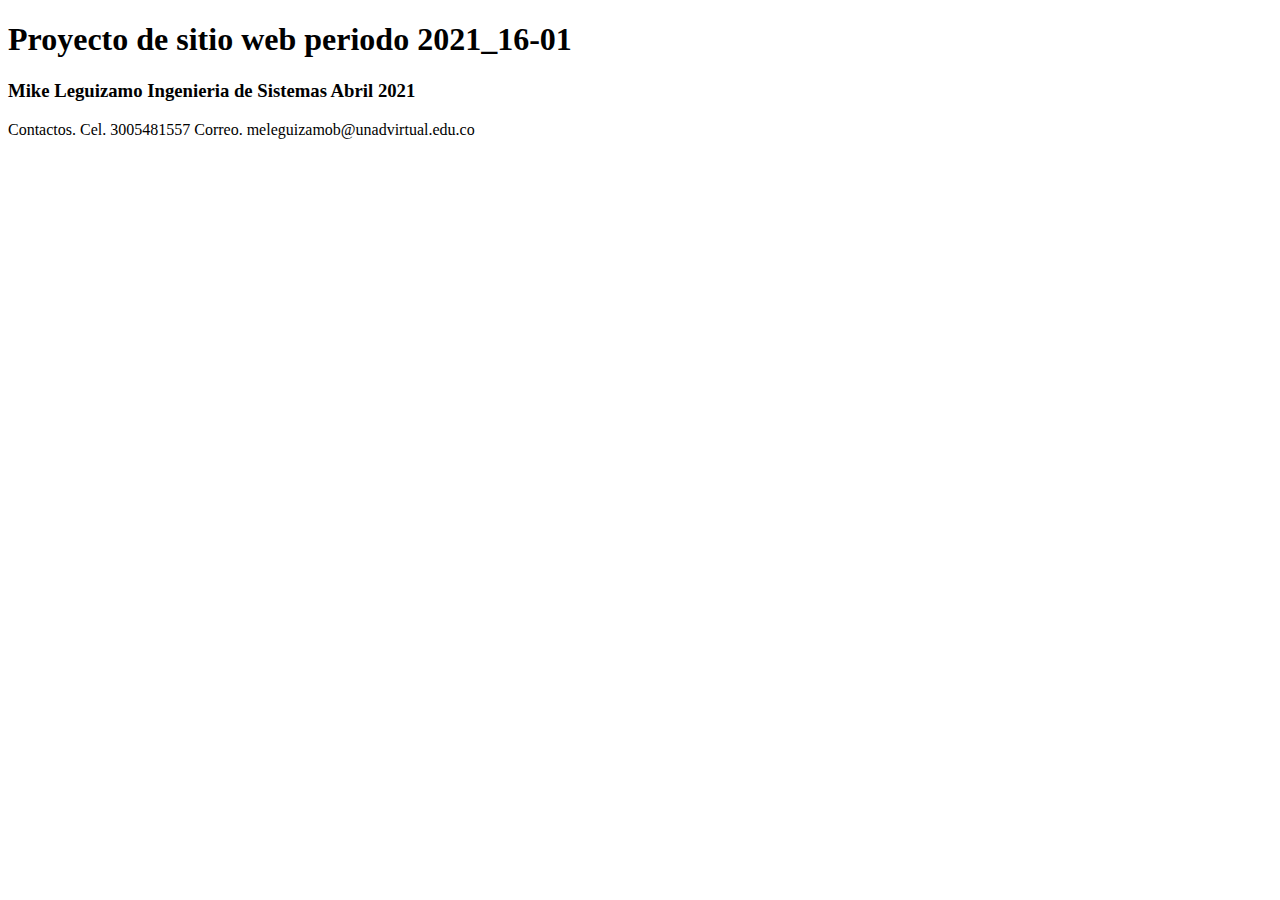
==== index.html @ 3269e5c0 "First Update" ====
<!DOCTYPE html>
<html lang="en">
<head>
    <meta charset="UTF-8">
    <meta http-equiv="X-UA-Compatible" content="IE=edge">
    <meta name="viewport" content="width=h1, initial-scale=1.0">
    <title>Document</title>
</head>
<body>
    <h1>
        Proyecto de sitio web periodo 2021_16-01
    </h1>
    <h3>
        Mike Leguizamo
        Ingenieria de Sistemas
        Abril 2021
    </h3>
    <p>
        Contactos.
        Cel. 3005481557
        Correo. meleguizamob@unadvirtual.edu.co
    </p>
</body>
</html>
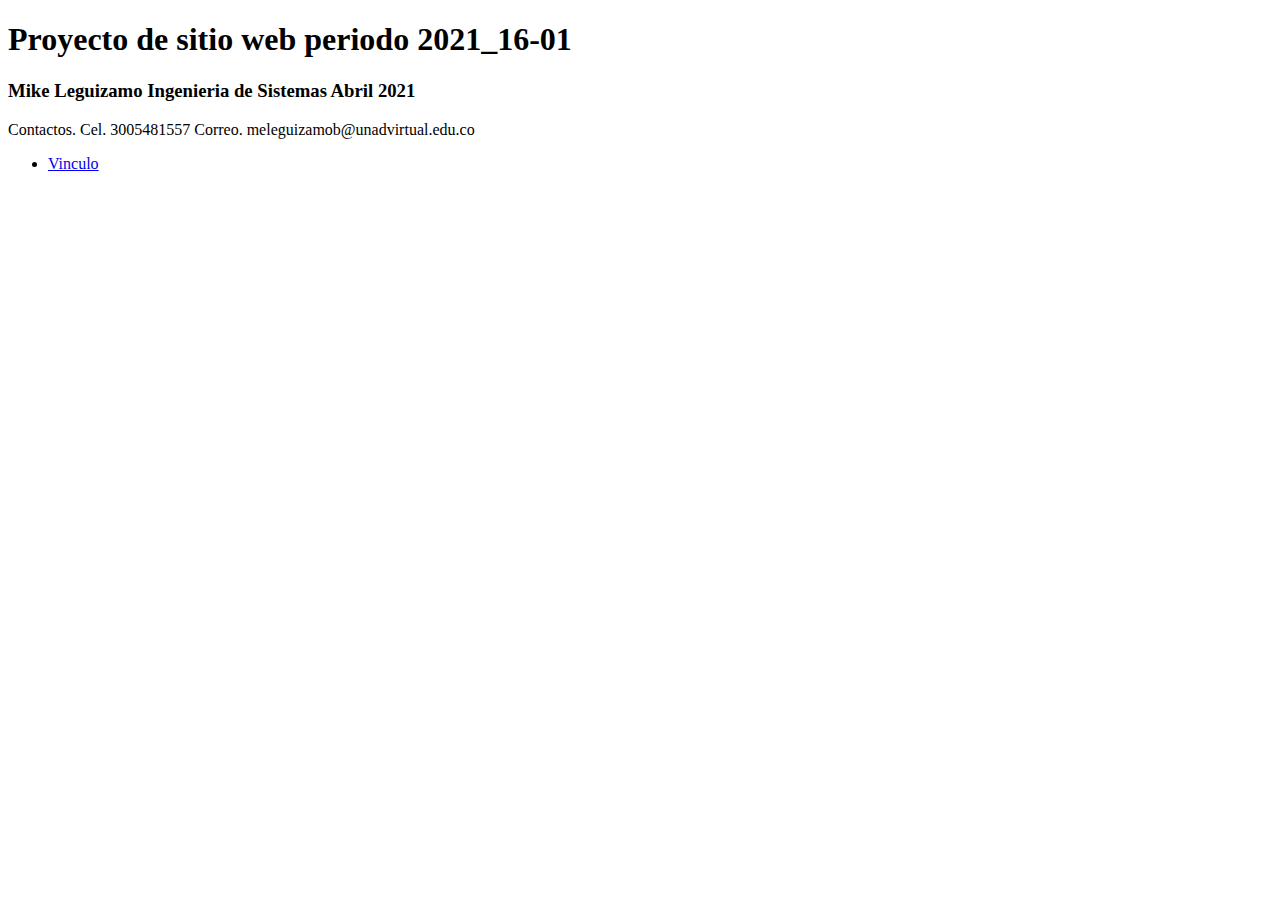
==== commit a1fa28fb: "Fase2" ====
--- a/index.html
+++ b/index.html
@@ -4,7 +4,7 @@
     <meta charset="UTF-8">
     <meta http-equiv="X-UA-Compatible" content="IE=edge">
     <meta name="viewport" content="width=h1, initial-scale=1.0">
-    <title>Document</title>
+    <title>Fase1</title>
 </head>
 <body>
     <h1>
@@ -20,5 +20,10 @@
         Cel. 3005481557
         Correo. meleguizamob@unadvirtual.edu.co
     </p>
+    <nav>
+        <ul>
+            <li><a href="fase 2/design.html">Vinculo</a></li>
+        </ul>
+
 </body>
 </html>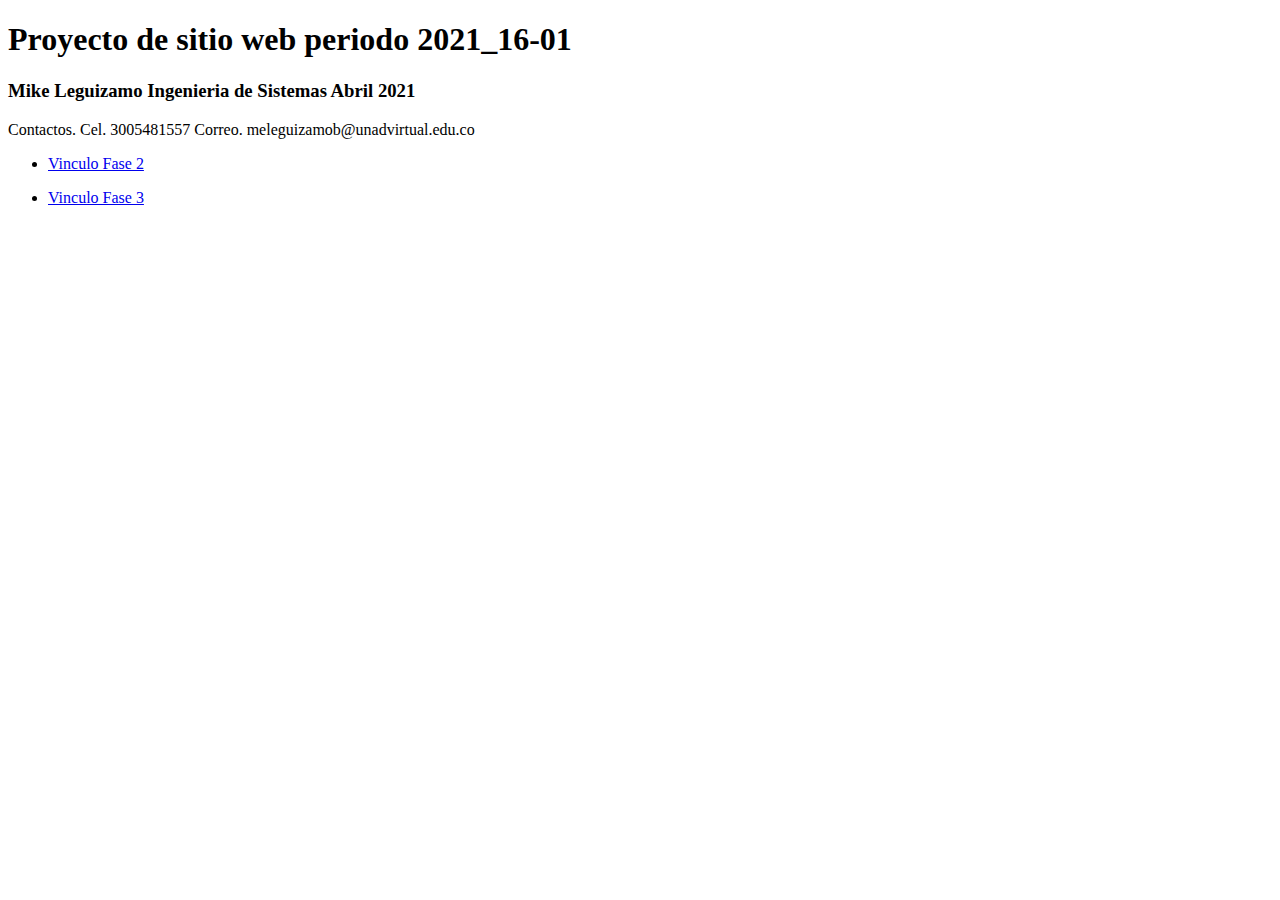
==== commit 0ebd565c: "new update 1-7-21" ====
--- a/index.html
+++ b/index.html
@@ -22,7 +22,11 @@
     </p>
     <nav>
         <ul>
-            <li><a href="fase 2/design.html">Vinculo</a></li>
+            <li><a href="fase 2/design.html">Vinculo Fase 2</a></li>
+        </ul>
+
+        <ul>
+            <li><a href="fase 3/index.html">Vinculo Fase 3</a></li>
         </ul>
 
 </body>
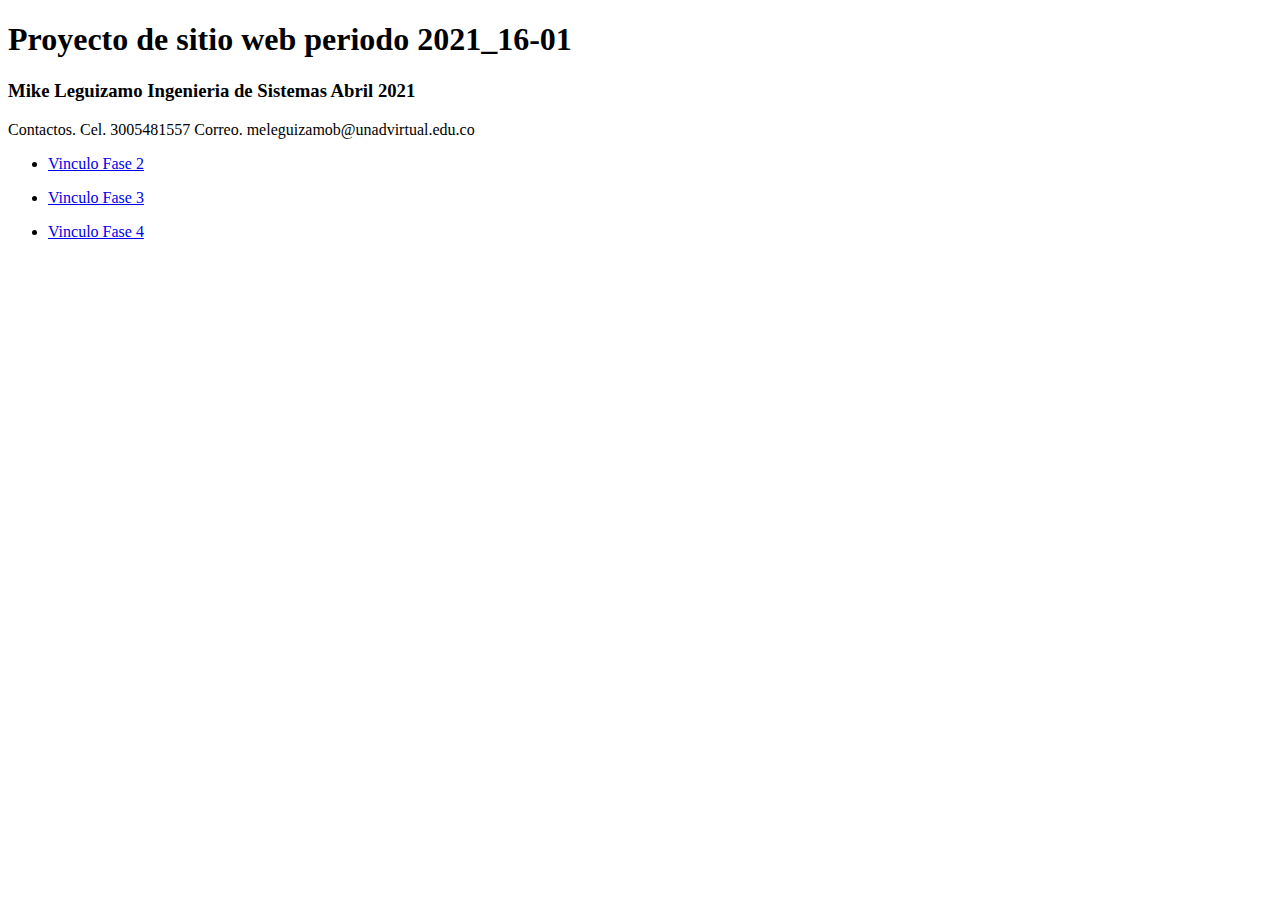
==== commit dbc01bce: "f4" ====
--- a/index.html
+++ b/index.html
@@ -29,5 +29,9 @@
             <li><a href="fase 3/index.html">Vinculo Fase 3</a></li>
         </ul>
 
+        <ul>
+            <li><a href="fase 4/index.html">Vinculo Fase 4</a></li>
+        </ul>
+
 </body>
 </html>